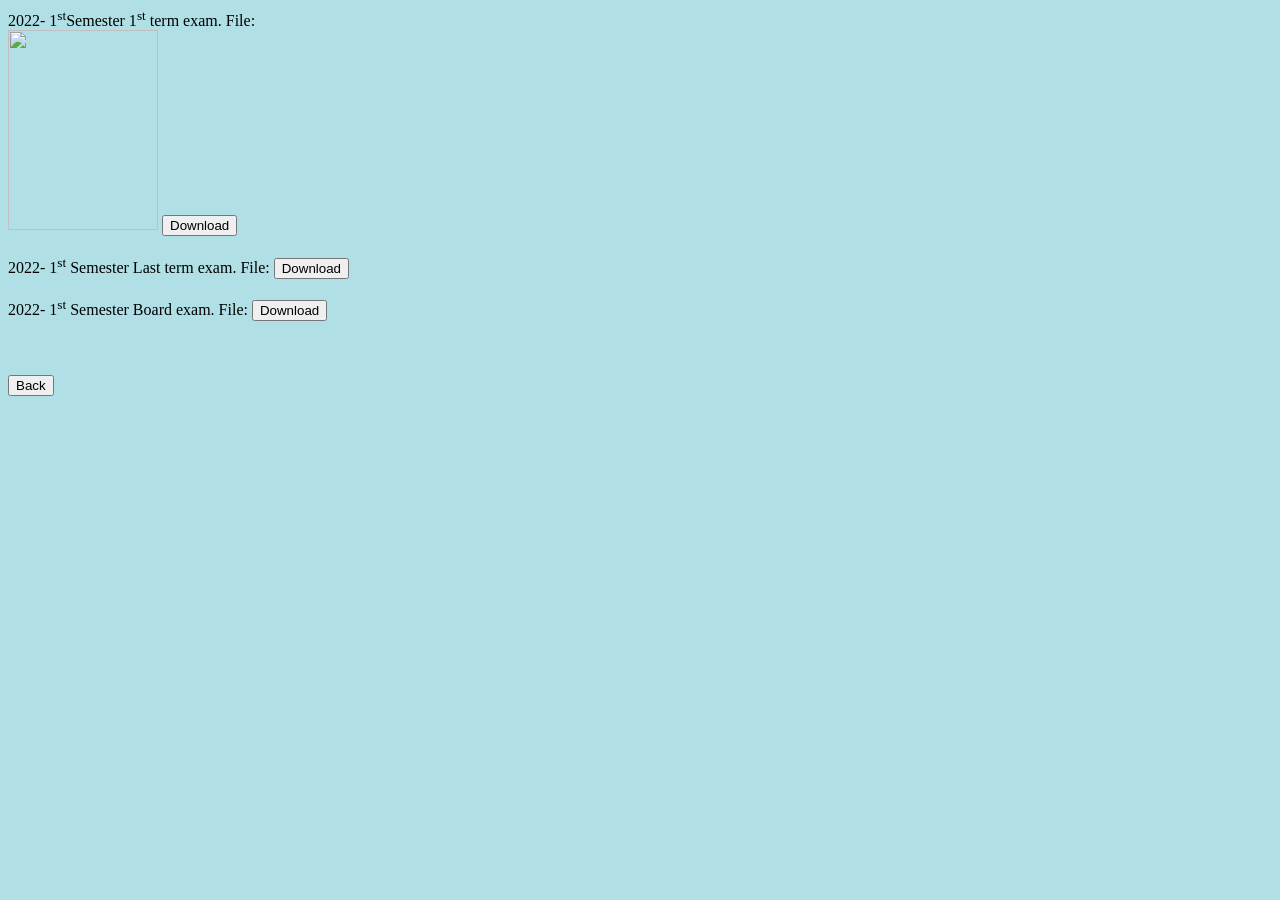
==== 2022FSQp.html @ 81b23fc0 "Add files via upload" ====
<html>
<head>
<style>
body{
background-color:powderblue;
}

</style>
<title>2022 First Sems</title>
</head>
<body>
<p7>2022- 1<sup>st</sup>Semester 1<sup>st</sup> term exam. File:<br> <img src="20230114_121603.jpg" height=200px; width=150px;>
<a href="p000009.html" target="target">
<input type="button" value="Download"></a><br>
</p7><br>
<p5>2022- 1<sup>st</sup> Semester Last term exam. File:
<a href="p000009.html" target="target">
<input type="button" value="Download"></a><br>
</p5>
<br>
<p6>2022- 1<sup>st</sup> Semester Board exam. File:
<a href="p000009.html" target="target">
<input type="button" value="Download"></a><br>
</p6>
<br>
<br>
<br>
<a href="p000009.html" target="target">
<input type="button" value="Back"></a>
</body>
</html>
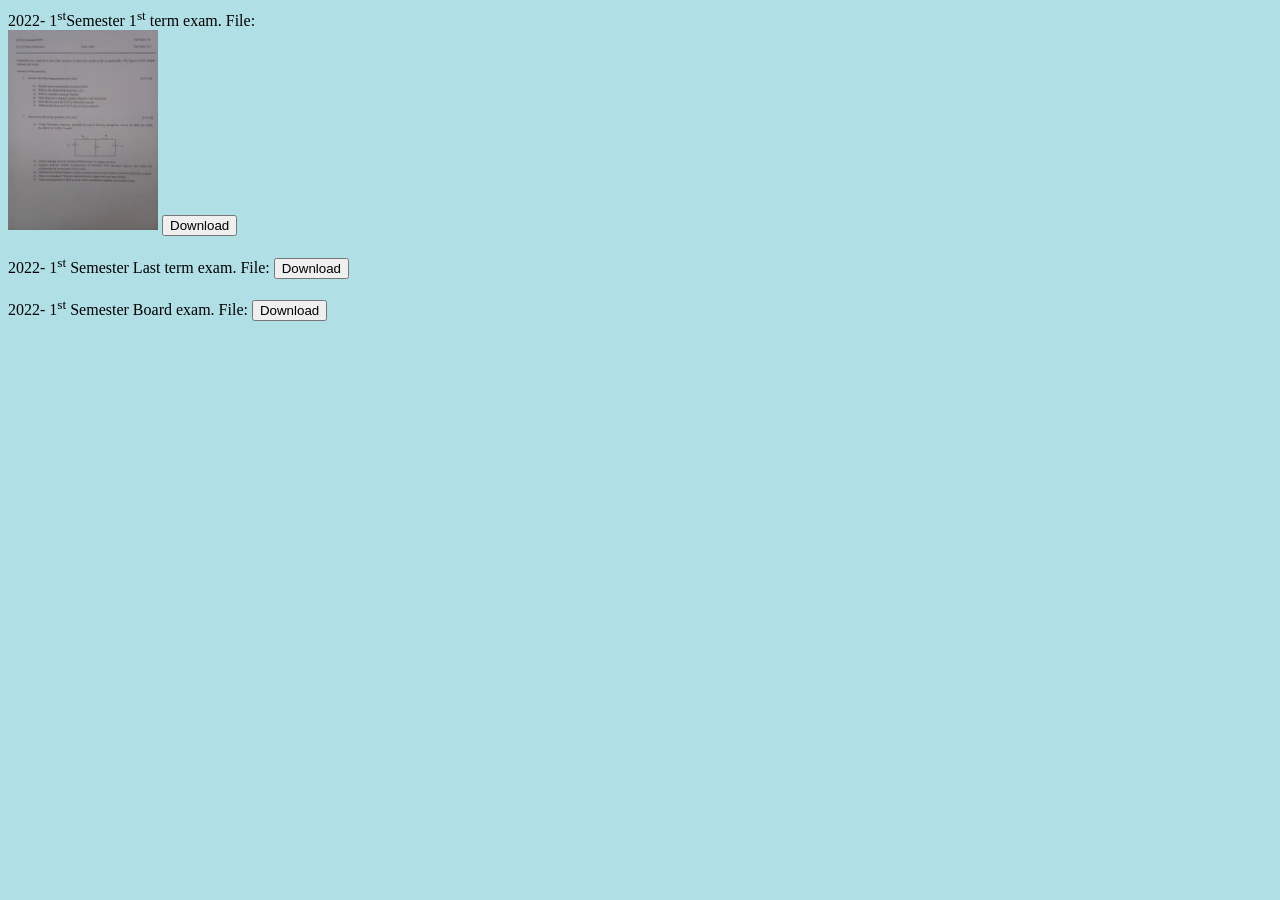
==== commit 717545a8: "Update 2022FSQp.html" ====
--- a/2022FSQp.html
+++ b/2022FSQp.html
@@ -11,22 +11,21 @@
 </head>
 <body>
 <p7>2022- 1<sup>st</sup>Semester 1<sup>st</sup> term exam. File:<br> <img src="20230114_121603.jpg" height=200px; width=150px;>
-<a href="p000009.html" target="target">
+<a href="" target="target">
 <input type="button" value="Download"></a><br>
 </p7><br>
 <p5>2022- 1<sup>st</sup> Semester Last term exam. File:
-<a href="p000009.html" target="target">
+<a href=""target="target">
 <input type="button" value="Download"></a><br>
 </p5>
 <br>
 <p6>2022- 1<sup>st</sup> Semester Board exam. File:
-<a href="p000009.html" target="target">
+<a href="" target="target">
 <input type="button" value="Download"></a><br>
 </p6>
 <br>
 <br>
 <br>
-<a href="p000009.html" target="target">
-<input type="button" value="Back"></a>
+
 </body>
 </html>
